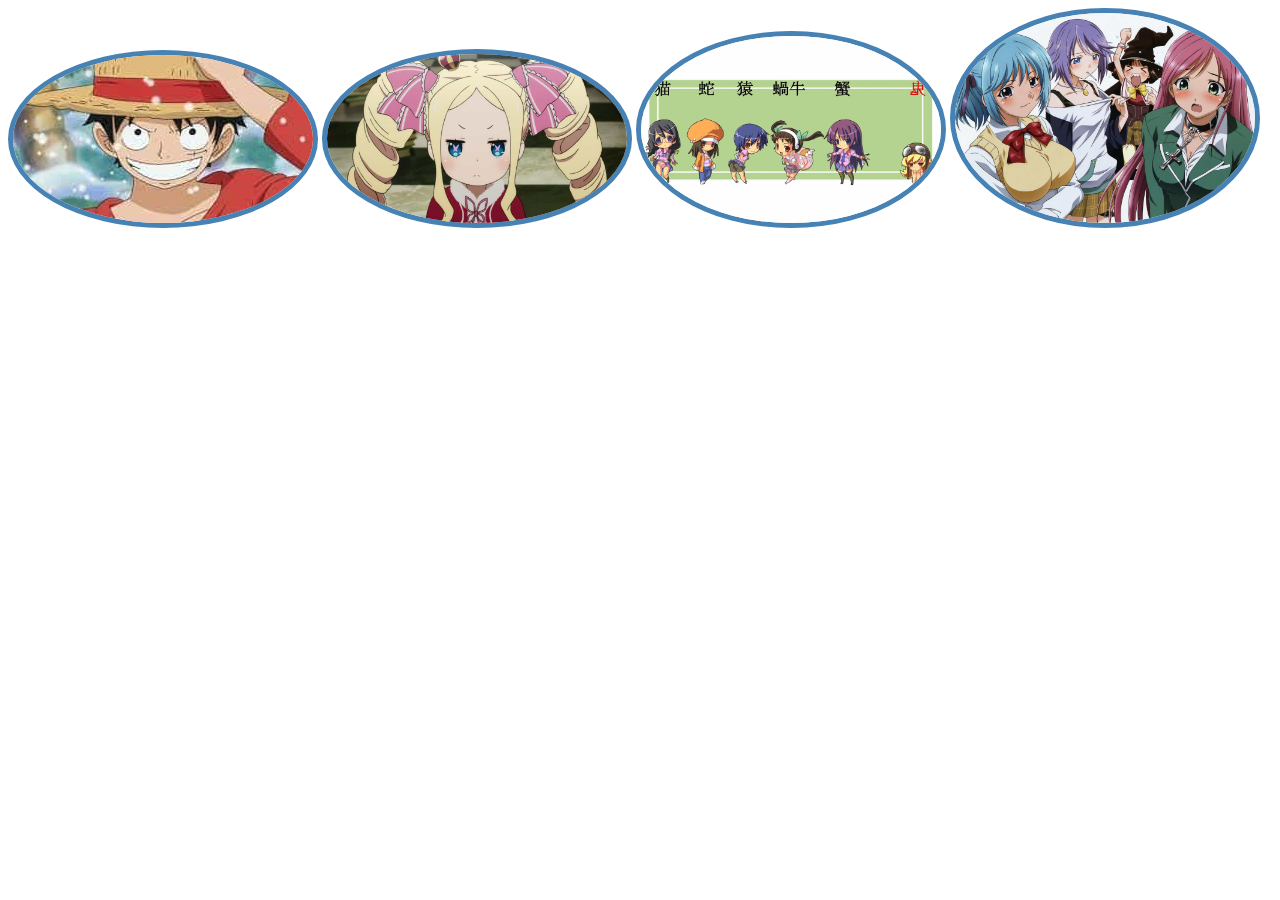
==== 05-practicas-anki/index.html @ a343676b "se renombraron varias carpetas" ====
<!DOCTYPE html>
<html lang="es-VE">
<head>
  <meta charset="UTF-8">
  <meta name="viewport" content="width=device-width, initial-scale=1.0">
  <title>Practicas - Anki</title>
  <link rel="stylesheet" href="style-dist.css">
  <link rel="apple-touch-icon" href="img/favicon.jpg">
  <meta name="theme-color" content="#12f5a9">

</head>
<body>

 
  <template id="template">
    <img src="" alt="">
  </template>

  <div id="gallery">
    
  </div>

  <script src="anki.js"></script>
</body>
</html>
---- 05-practicas-anki/style-dist.css ----
canvas{border:1px solid purple}img{max-width:300px;color:skyblue;border-radius:50%;border:5px solid steelblue}
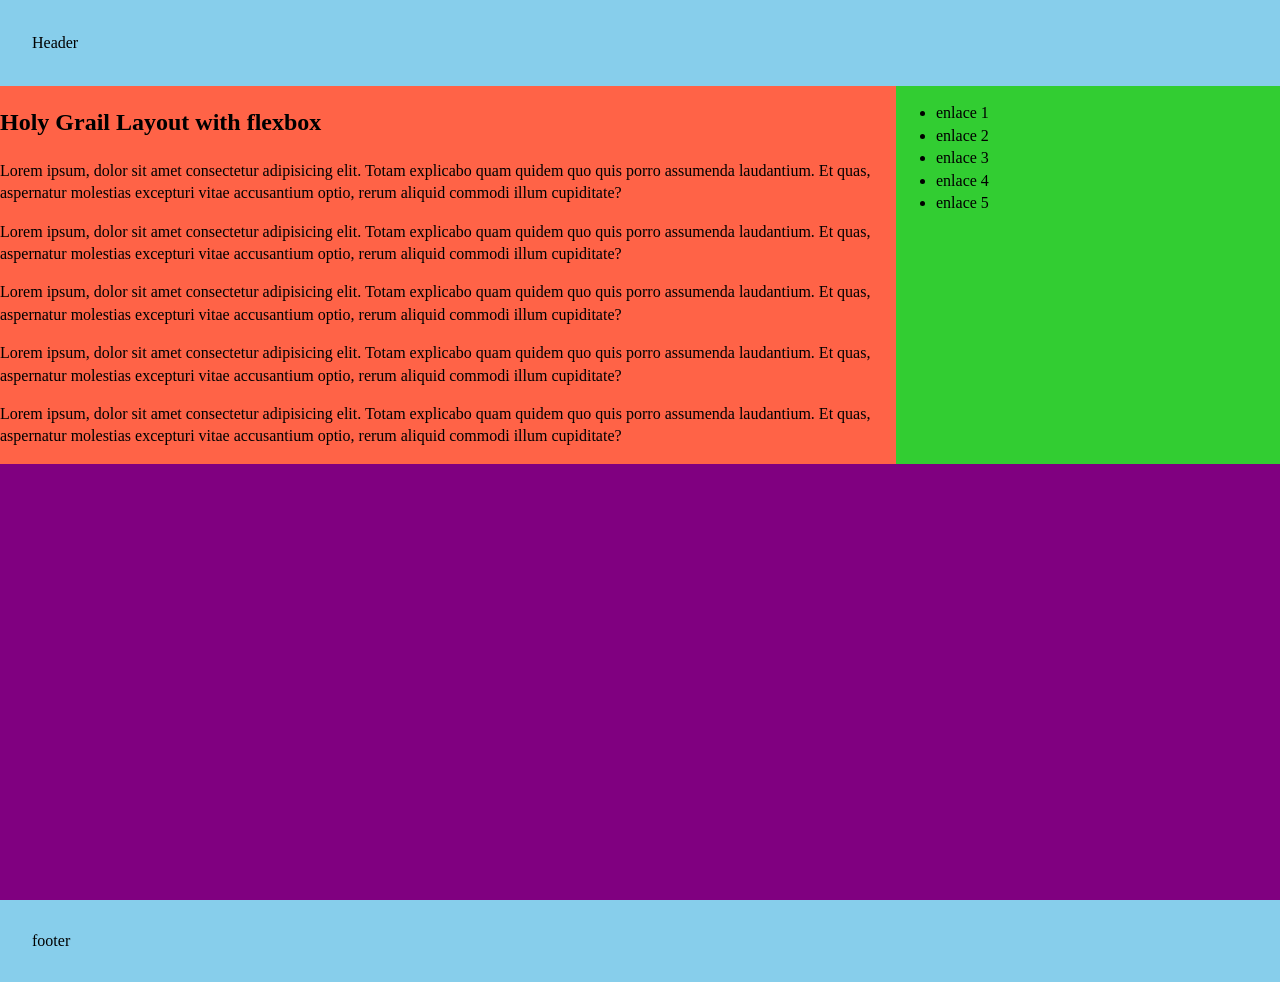
==== commit b35c0d49: "´practica anki - layout" ====
--- a/05-practicas-anki/index.html
+++ b/05-practicas-anki/index.html
@@ -1,25 +1,34 @@
 <!DOCTYPE html>
-<html lang="es-VE">
+<html lang="es">
 <head>
   <meta charset="UTF-8">
   <meta name="viewport" content="width=device-width, initial-scale=1.0">
-  <title>Practicas - Anki</title>
+  <title>Holy Grail Layout</title>
   <link rel="stylesheet" href="style-dist.css">
-  <link rel="apple-touch-icon" href="img/favicon.jpg">
-  <meta name="theme-color" content="#12f5a9">
-
 </head>
 <body>
-
- 
-  <template id="template">
-    <img src="" alt="">
-  </template>
-
-  <div id="gallery">
-    
-  </div>
-
-  <script src="anki.js"></script>
+  <article class="App">
+    <header>Header</header>
+    <main>
+      <aside>
+        <ul>
+          <li>enlace 1</li>
+          <li>enlace 2</li>
+          <li>enlace 3</li>
+          <li>enlace 4</li>
+          <li>enlace 5</li>
+        </ul>
+      </aside>
+      <section>
+        <h2>Holy Grail Layout with flexbox</h2>
+        <p>Lorem ipsum, dolor sit amet consectetur adipisicing elit. Totam explicabo quam quidem quo quis porro assumenda laudantium. Et quas, aspernatur molestias excepturi vitae accusantium optio, rerum aliquid commodi illum cupiditate?</p>
+        <p>Lorem ipsum, dolor sit amet consectetur adipisicing elit. Totam explicabo quam quidem quo quis porro assumenda laudantium. Et quas, aspernatur molestias excepturi vitae accusantium optio, rerum aliquid commodi illum cupiditate?</p>
+        <p>Lorem ipsum, dolor sit amet consectetur adipisicing elit. Totam explicabo quam quidem quo quis porro assumenda laudantium. Et quas, aspernatur molestias excepturi vitae accusantium optio, rerum aliquid commodi illum cupiditate?</p>
+        <p>Lorem ipsum, dolor sit amet consectetur adipisicing elit. Totam explicabo quam quidem quo quis porro assumenda laudantium. Et quas, aspernatur molestias excepturi vitae accusantium optio, rerum aliquid commodi illum cupiditate?</p>
+        <p>Lorem ipsum, dolor sit amet consectetur adipisicing elit. Totam explicabo quam quidem quo quis porro assumenda laudantium. Et quas, aspernatur molestias excepturi vitae accusantium optio, rerum aliquid commodi illum cupiditate?</p>
+      </section>
+    </main>
+  </article>
+  <footer>footer</footer>
 </body>
 </html>
--- a/05-practicas-anki/style-dist.css
+++ b/05-practicas-anki/style-dist.css
@@ -1 +1 @@
-canvas{border:1px solid purple}img{max-width:300px;color:skyblue;border-radius:50%;border:5px solid steelblue}+.App{min-height:100vh;background-color:purple;line-height:1.4}body{margin:0}main{display:-webkit-box;display:-ms-flexbox;display:flex;-webkit-box-align:stretch;-ms-flex-align:stretch;align-items:stretch}footer,header{background-color:skyblue;padding:2rem}aside{background-color:limegreen;-webkit-box-ordinal-group:2;-ms-flex-order:1;order:1;-webkit-box-flex:30%;-ms-flex:30%;flex:30%}section{-webkit-box-flex:70%;-ms-flex:70%;flex:70%;background-color:tomato}
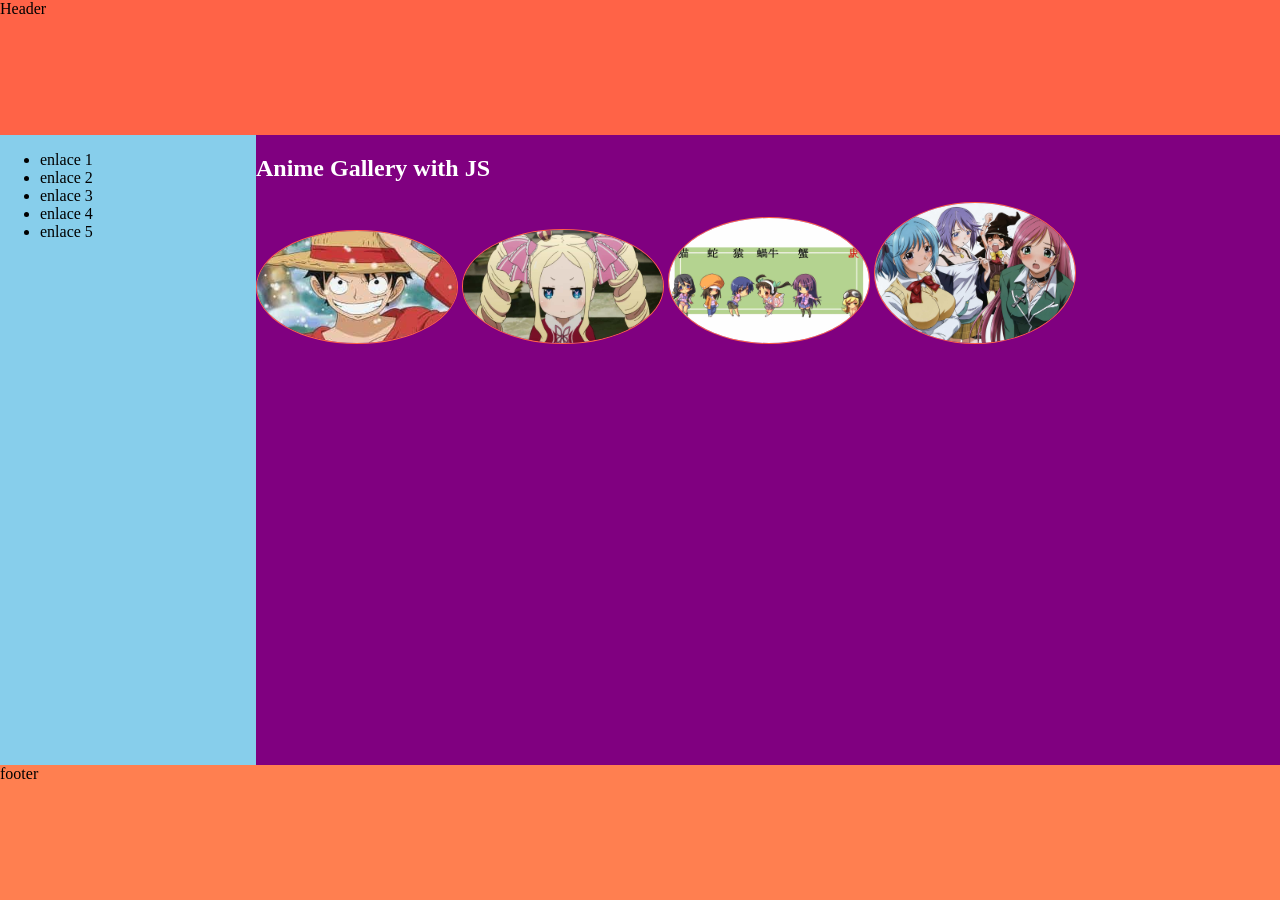
==== commit 9511c31f: "uso de template con js" ====
--- a/05-practicas-anki/index.html
+++ b/05-practicas-anki/index.html
@@ -20,15 +20,22 @@
         </ul>
       </aside>
       <section>
-        <h2>Holy Grail Layout with flexbox</h2>
-        <p>Lorem ipsum, dolor sit amet consectetur adipisicing elit. Totam explicabo quam quidem quo quis porro assumenda laudantium. Et quas, aspernatur molestias excepturi vitae accusantium optio, rerum aliquid commodi illum cupiditate?</p>
-        <p>Lorem ipsum, dolor sit amet consectetur adipisicing elit. Totam explicabo quam quidem quo quis porro assumenda laudantium. Et quas, aspernatur molestias excepturi vitae accusantium optio, rerum aliquid commodi illum cupiditate?</p>
-        <p>Lorem ipsum, dolor sit amet consectetur adipisicing elit. Totam explicabo quam quidem quo quis porro assumenda laudantium. Et quas, aspernatur molestias excepturi vitae accusantium optio, rerum aliquid commodi illum cupiditate?</p>
-        <p>Lorem ipsum, dolor sit amet consectetur adipisicing elit. Totam explicabo quam quidem quo quis porro assumenda laudantium. Et quas, aspernatur molestias excepturi vitae accusantium optio, rerum aliquid commodi illum cupiditate?</p>
-        <p>Lorem ipsum, dolor sit amet consectetur adipisicing elit. Totam explicabo quam quidem quo quis porro assumenda laudantium. Et quas, aspernatur molestias excepturi vitae accusantium optio, rerum aliquid commodi illum cupiditate?</p>
+        <h2>Anime Gallery with JS</h2>
+        
+        <template>
+          <img src="" alt="">
+        </template>
+
+        <div>
+          
+        </div>
       </section>
     </main>
   </article>
   <footer>footer</footer>
+
+  <script src="anki.js">
+    
+  </script>
 </body>
 </html>
--- a/05-practicas-anki/style-dist.css
+++ b/05-practicas-anki/style-dist.css
@@ -1 +1 @@
-.App{min-height:100vh;background-color:purple;line-height:1.4}body{margin:0}main{display:-webkit-box;display:-ms-flexbox;display:flex;-webkit-box-align:stretch;-ms-flex-align:stretch;align-items:stretch}footer,header{background-color:skyblue;padding:2rem}aside{background-color:limegreen;-webkit-box-ordinal-group:2;-ms-flex-order:1;order:1;-webkit-box-flex:30%;-ms-flex:30%;flex:30%}section{-webkit-box-flex:70%;-ms-flex:70%;flex:70%;background-color:tomato}+.App{background-color:dimgray}body{margin:0;-webkit-box-sizing:border-box;box-sizing:border-box}header{background-color:tomato;min-height:15vh}main{display:-webkit-box;display:-ms-flexbox;display:flex;-webkit-box-align:stretch;-ms-flex-align:stretch;align-items:stretch;min-height:70vh}section{background-color:purple;-ms-flex-preferred-size:80%;flex-basis:80%;color:white}aside{-ms-flex-preferred-size:20%;flex-basis:20%;background-color:skyblue}footer{min-height:15vh;background-color:coral}img{width:200px;border:thin solid tomato;border-radius:50%}
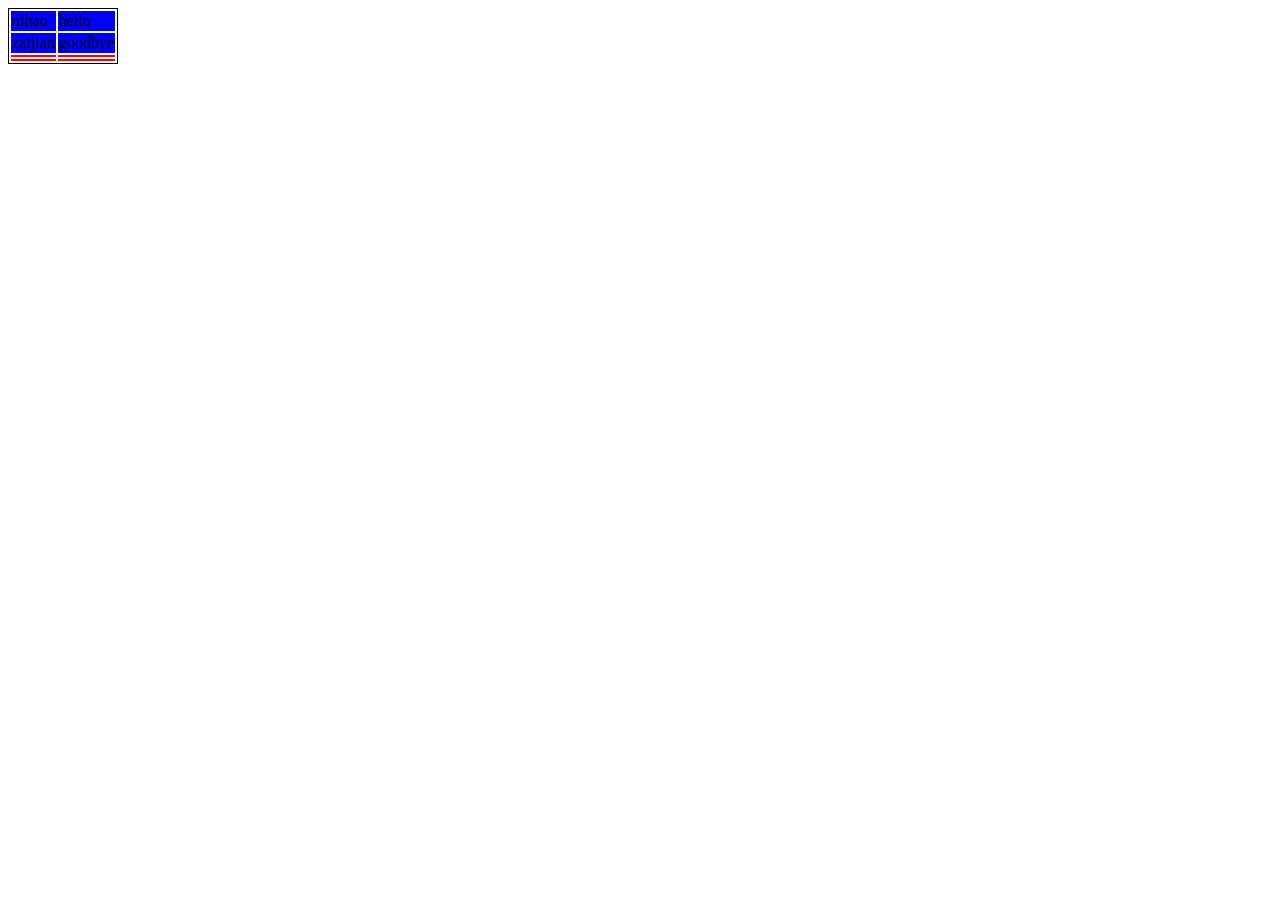
==== commit 96faa55f: "chinesepod script" ====
--- a/05-practicas-anki/index.html
+++ b/05-practicas-anki/index.html
@@ -7,32 +7,6 @@
   <link rel="stylesheet" href="style-dist.css">
 </head>
 <body>
-  <article class="App">
-    <header>Header</header>
-    <main>
-      <aside>
-        <ul>
-          <li>enlace 1</li>
-          <li>enlace 2</li>
-          <li>enlace 3</li>
-          <li>enlace 4</li>
-          <li>enlace 5</li>
-        </ul>
-      </aside>
-      <section>
-        <h2>Anime Gallery with JS</h2>
-        
-        <template>
-          <img src="" alt="">
-        </template>
-
-        <div>
-          
-        </div>
-      </section>
-    </main>
-  </article>
-  <footer>footer</footer>
 
   <script src="anki.js">
     
--- a/05-practicas-anki/style-dist.css
+++ b/05-practicas-anki/style-dist.css
@@ -1 +1 @@
-.App{background-color:dimgray}body{margin:0;-webkit-box-sizing:border-box;box-sizing:border-box}header{background-color:tomato;min-height:15vh}main{display:-webkit-box;display:-ms-flexbox;display:flex;-webkit-box-align:stretch;-ms-flex-align:stretch;align-items:stretch;min-height:70vh}section{background-color:purple;-ms-flex-preferred-size:80%;flex-basis:80%;color:white}aside{-ms-flex-preferred-size:20%;flex-basis:20%;background-color:skyblue}footer{min-height:15vh;background-color:coral}img{width:200px;border:thin solid tomato;border-radius:50%}+table{border:thin solid black;empty-cells:hide}tr{background-color:red}td{background-color:blue}
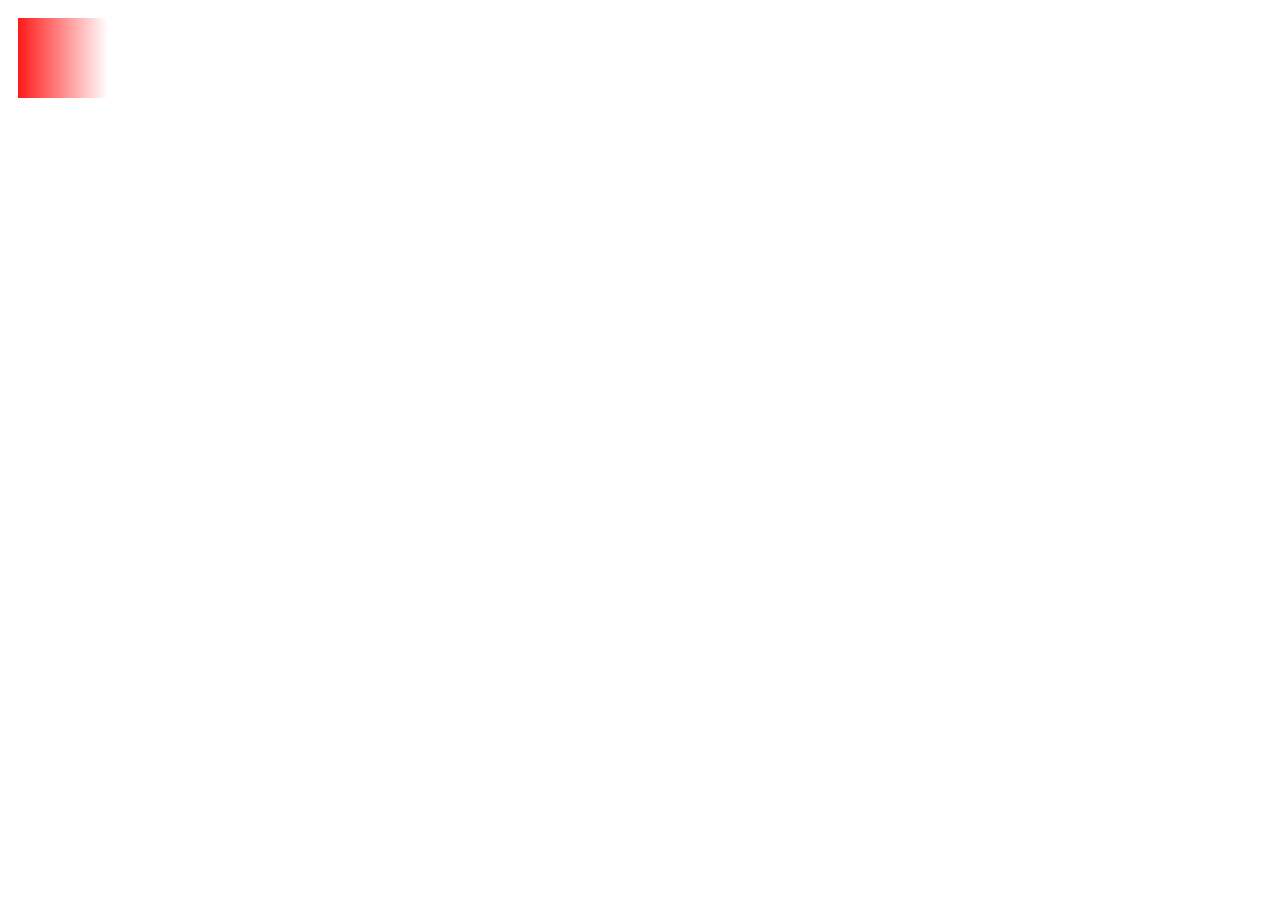
==== commit b65da534: "practica en anki" ====
--- a/05-practicas-anki/index.html
+++ b/05-practicas-anki/index.html
@@ -3,13 +3,20 @@
 <head>
   <meta charset="UTF-8">
   <meta name="viewport" content="width=device-width, initial-scale=1.0">
-  <title>Holy Grail Layout</title>
+  <title>Anki Practicas Randoms</title>
   <link rel="stylesheet" href="style-dist.css">
 </head>
 <body>
 
+  <canvas id="myCanvas" width="200" height="100" >
+    
+  </canvas>
+
+
+
   <script src="anki.js">
     
   </script>
+
 </body>
 </html>
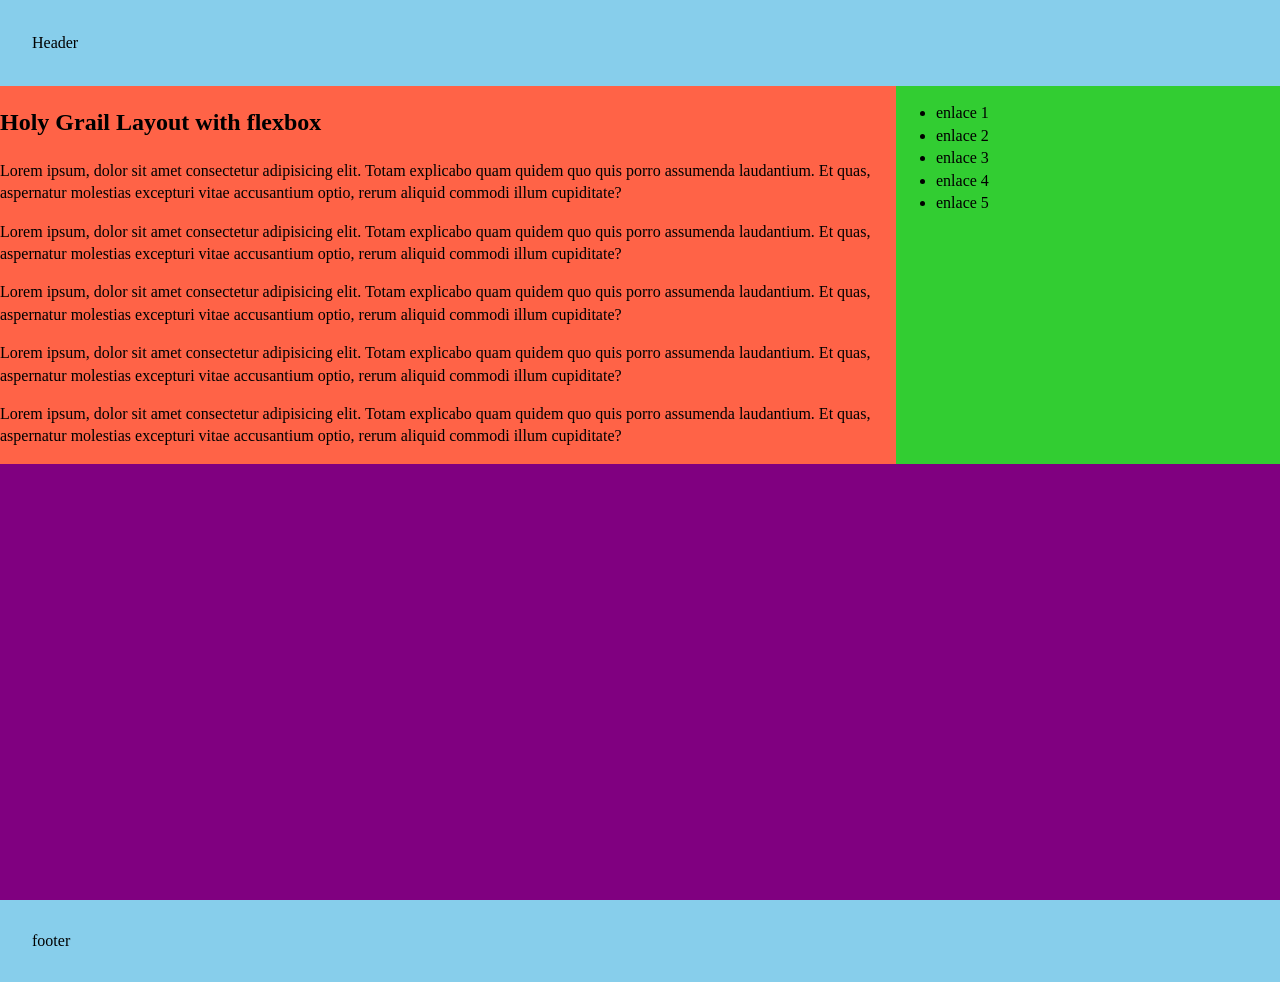
==== commit 8cc9a828: "commit antes de hacer merge. Virus en la computadora de windows" ====
--- a/05-practicas-anki/index.html
+++ b/05-practicas-anki/index.html
@@ -3,20 +3,32 @@
 <head>
   <meta charset="UTF-8">
   <meta name="viewport" content="width=device-width, initial-scale=1.0">
-  <title>Anki Practicas Randoms</title>
+  <title>Holy Grail Layout</title>
   <link rel="stylesheet" href="style-dist.css">
 </head>
 <body>
-
-  <canvas id="myCanvas" width="200" height="100" >
-    
-  </canvas>
-
-
-
-  <script src="anki.js">
-    
-  </script>
-
+  <article class="App">
+    <header>Header</header>
+    <main>
+      <aside>
+        <ul>
+          <li>enlace 1</li>
+          <li>enlace 2</li>
+          <li>enlace 3</li>
+          <li>enlace 4</li>
+          <li>enlace 5</li>
+        </ul>
+      </aside>
+      <section>
+        <h2>Holy Grail Layout with flexbox</h2>
+        <p>Lorem ipsum, dolor sit amet consectetur adipisicing elit. Totam explicabo quam quidem quo quis porro assumenda laudantium. Et quas, aspernatur molestias excepturi vitae accusantium optio, rerum aliquid commodi illum cupiditate?</p>
+        <p>Lorem ipsum, dolor sit amet consectetur adipisicing elit. Totam explicabo quam quidem quo quis porro assumenda laudantium. Et quas, aspernatur molestias excepturi vitae accusantium optio, rerum aliquid commodi illum cupiditate?</p>
+        <p>Lorem ipsum, dolor sit amet consectetur adipisicing elit. Totam explicabo quam quidem quo quis porro assumenda laudantium. Et quas, aspernatur molestias excepturi vitae accusantium optio, rerum aliquid commodi illum cupiditate?</p>
+        <p>Lorem ipsum, dolor sit amet consectetur adipisicing elit. Totam explicabo quam quidem quo quis porro assumenda laudantium. Et quas, aspernatur molestias excepturi vitae accusantium optio, rerum aliquid commodi illum cupiditate?</p>
+        <p>Lorem ipsum, dolor sit amet consectetur adipisicing elit. Totam explicabo quam quidem quo quis porro assumenda laudantium. Et quas, aspernatur molestias excepturi vitae accusantium optio, rerum aliquid commodi illum cupiditate?</p>
+      </section>
+    </main>
+  </article>
+  <footer>footer</footer>
 </body>
 </html>
--- a/05-practicas-anki/style-dist.css
+++ b/05-practicas-anki/style-dist.css
@@ -1 +1 @@
-table{border:thin solid black;empty-cells:hide}tr{background-color:red}td{background-color:blue}+.App{min-height:100vh;background-color:purple;line-height:1.4}body{margin:0}main{display:-webkit-box;display:-ms-flexbox;display:flex;-webkit-box-align:stretch;-ms-flex-align:stretch;align-items:stretch}footer,header{background-color:skyblue;padding:2rem}aside{background-color:limegreen;-webkit-box-ordinal-group:2;-ms-flex-order:1;order:1;-webkit-box-flex:30%;-ms-flex:30%;flex:30%}section{-webkit-box-flex:70%;-ms-flex:70%;flex:70%;background-color:tomato}
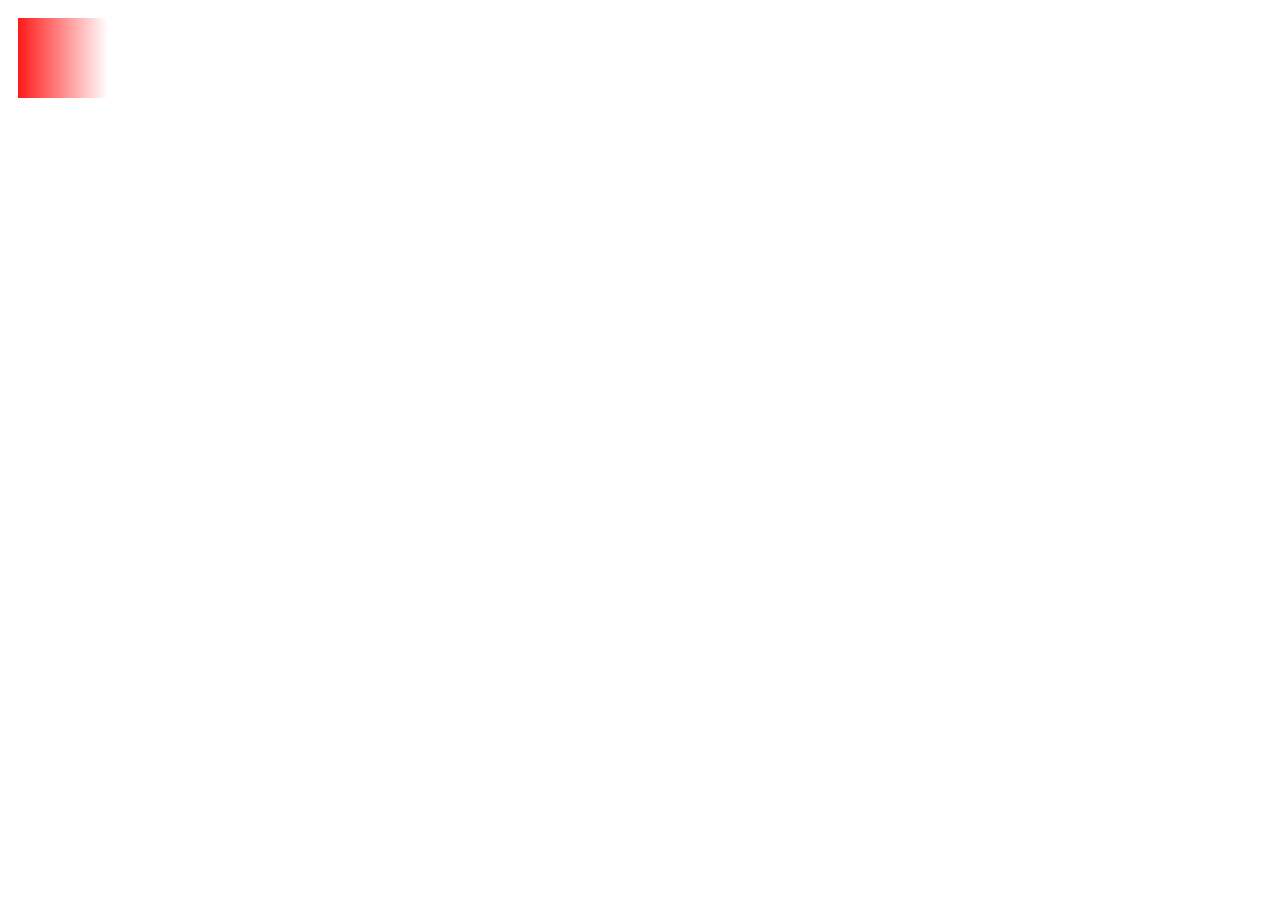
==== commit 886a7fb5: "Merge branch 'anki-practice'" ====
--- a/05-practicas-anki/index.html
+++ b/05-practicas-anki/index.html
@@ -3,32 +3,20 @@
 <head>
   <meta charset="UTF-8">
   <meta name="viewport" content="width=device-width, initial-scale=1.0">
-  <title>Holy Grail Layout</title>
+  <title>Anki Practicas Randoms</title>
   <link rel="stylesheet" href="style-dist.css">
 </head>
 <body>
-  <article class="App">
-    <header>Header</header>
-    <main>
-      <aside>
-        <ul>
-          <li>enlace 1</li>
-          <li>enlace 2</li>
-          <li>enlace 3</li>
-          <li>enlace 4</li>
-          <li>enlace 5</li>
-        </ul>
-      </aside>
-      <section>
-        <h2>Holy Grail Layout with flexbox</h2>
-        <p>Lorem ipsum, dolor sit amet consectetur adipisicing elit. Totam explicabo quam quidem quo quis porro assumenda laudantium. Et quas, aspernatur molestias excepturi vitae accusantium optio, rerum aliquid commodi illum cupiditate?</p>
-        <p>Lorem ipsum, dolor sit amet consectetur adipisicing elit. Totam explicabo quam quidem quo quis porro assumenda laudantium. Et quas, aspernatur molestias excepturi vitae accusantium optio, rerum aliquid commodi illum cupiditate?</p>
-        <p>Lorem ipsum, dolor sit amet consectetur adipisicing elit. Totam explicabo quam quidem quo quis porro assumenda laudantium. Et quas, aspernatur molestias excepturi vitae accusantium optio, rerum aliquid commodi illum cupiditate?</p>
-        <p>Lorem ipsum, dolor sit amet consectetur adipisicing elit. Totam explicabo quam quidem quo quis porro assumenda laudantium. Et quas, aspernatur molestias excepturi vitae accusantium optio, rerum aliquid commodi illum cupiditate?</p>
-        <p>Lorem ipsum, dolor sit amet consectetur adipisicing elit. Totam explicabo quam quidem quo quis porro assumenda laudantium. Et quas, aspernatur molestias excepturi vitae accusantium optio, rerum aliquid commodi illum cupiditate?</p>
-      </section>
-    </main>
-  </article>
-  <footer>footer</footer>
+
+  <canvas id="myCanvas" width="200" height="100" >
+    
+  </canvas>
+
+
+
+  <script src="anki.js">
+    
+  </script>
+
 </body>
 </html>
--- a/05-practicas-anki/style-dist.css
+++ b/05-practicas-anki/style-dist.css
@@ -1 +1 @@
-.App{min-height:100vh;background-color:purple;line-height:1.4}body{margin:0}main{display:-webkit-box;display:-ms-flexbox;display:flex;-webkit-box-align:stretch;-ms-flex-align:stretch;align-items:stretch}footer,header{background-color:skyblue;padding:2rem}aside{background-color:limegreen;-webkit-box-ordinal-group:2;-ms-flex-order:1;order:1;-webkit-box-flex:30%;-ms-flex:30%;flex:30%}section{-webkit-box-flex:70%;-ms-flex:70%;flex:70%;background-color:tomato}+table{border:thin solid black;empty-cells:hide}tr{background-color:red}td{background-color:blue}
